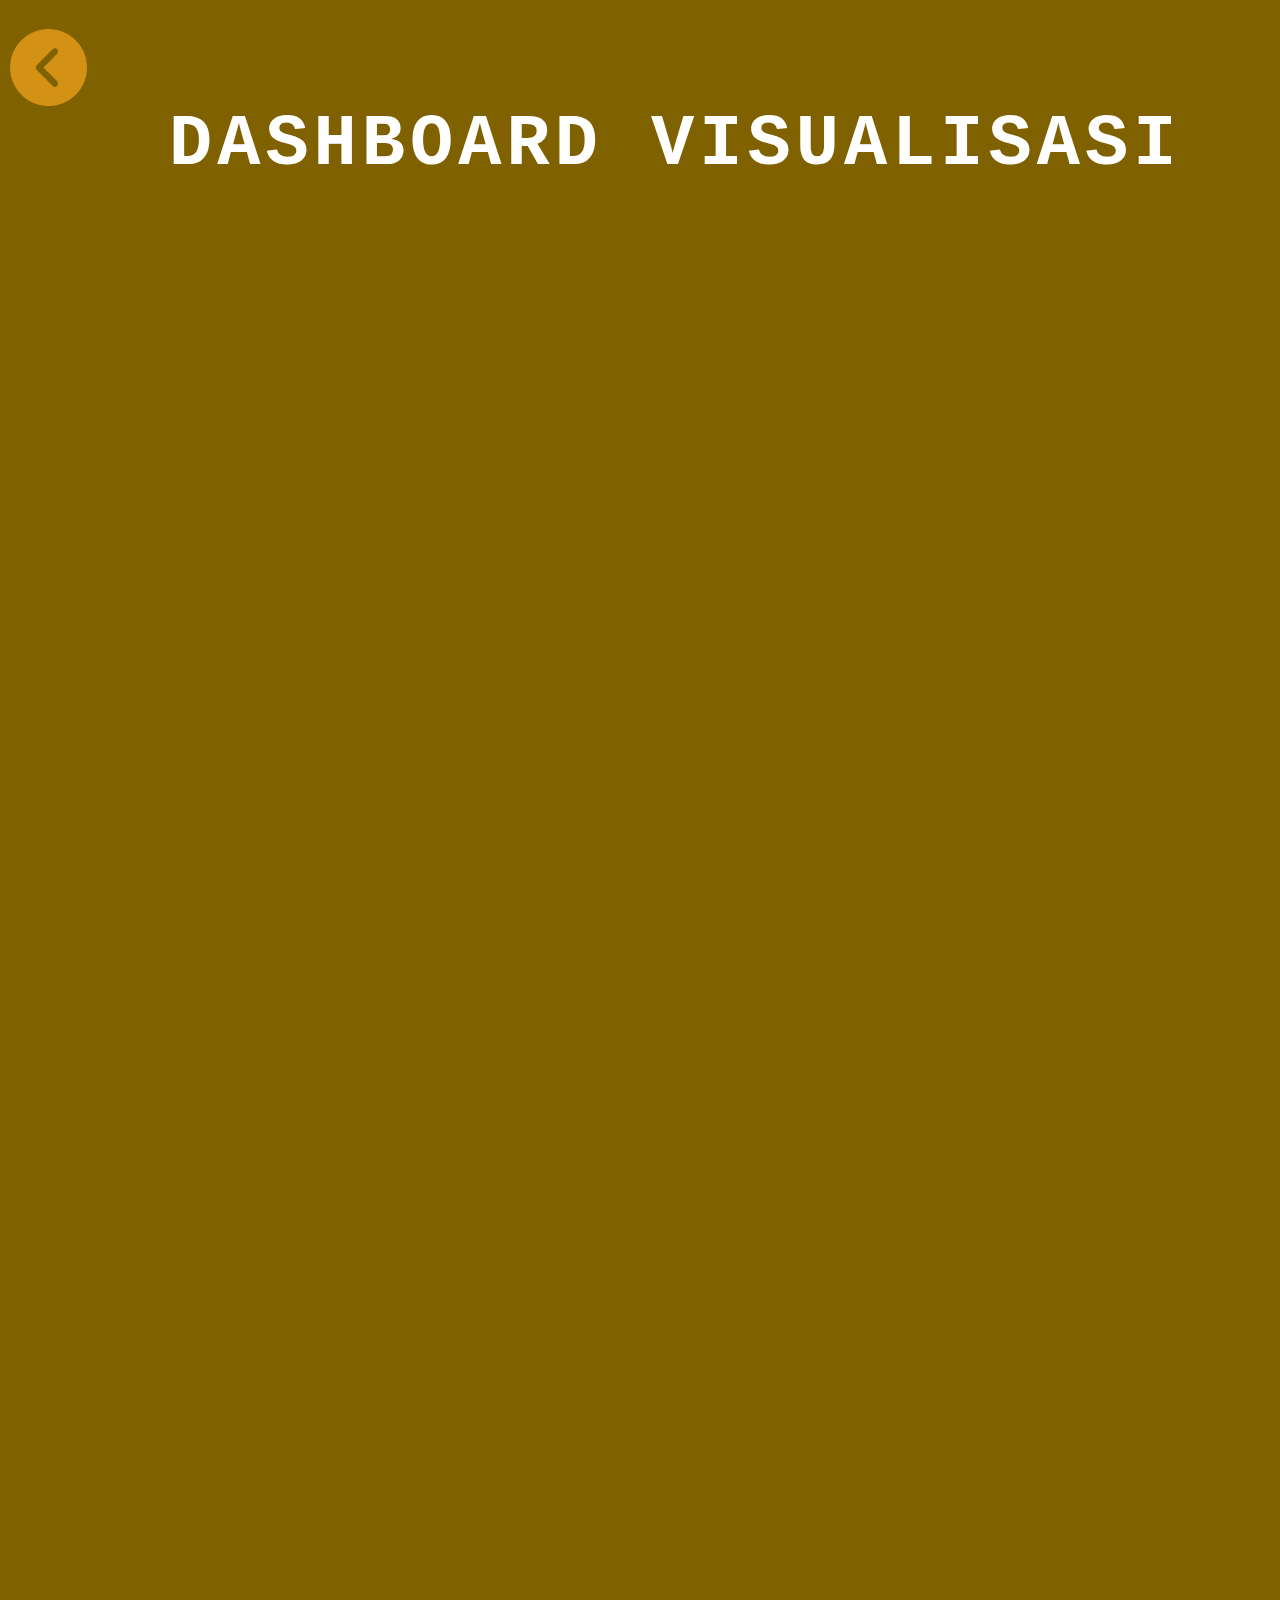
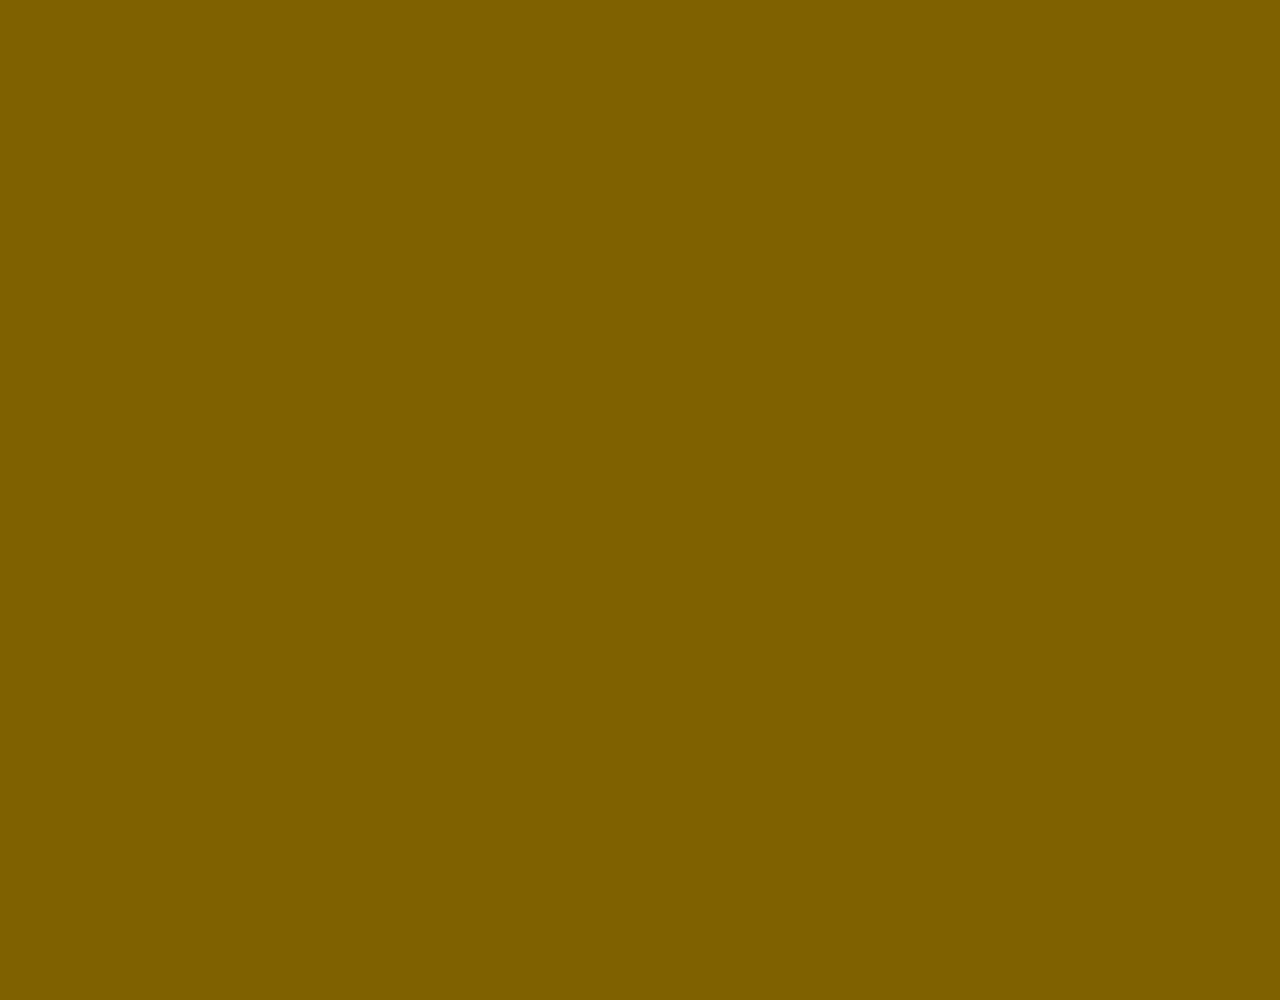
==== Minoritas/Dashboard.html @ ea028394 "Upload Website LPSE Data" ====
<!DOCTYPE html>
<html style="font-size: 16px;" lang="en"><head>
    <meta name="viewport" content="width=device-width, initial-scale=1.0">
    <meta charset="utf-8">
    <meta name="keywords" content="DELETE">
    <meta name="description" content="">
    <title>Dashboard</title>
    <link rel="stylesheet" href="../nicepage.css" media="screen">
<link rel="stylesheet" href="Dashboard.css" media="screen">
    <script class="u-script" type="text/javascript" src="../jquery.js" defer=""></script>
    <script class="u-script" type="text/javascript" src="../nicepage.js" defer=""></script>
    <meta name="generator" content="Nicepage 5.8.2, nicepage.com">
    <link id="u-theme-google-font" rel="stylesheet" href="https://fonts.googleapis.com/css?family=Roboto:100,100i,300,300i,400,400i,500,500i,700,700i,900,900i|Open+Sans:300,300i,400,400i,500,500i,600,600i,700,700i,800,800i">
    
    
    
    <script type="application/ld+json">{
		"@context": "http://schema.org",
		"@type": "Organization",
		"name": "Site1"
}</script>
    <meta name="theme-color" content="#478ac9">
    <meta property="og:title" content="Dashboard">
    <meta property="og:description" content="">
    <meta property="og:type" content="website">
  <meta data-intl-tel-input-cdn-path="intlTelInput/"></head>
  <body class="u-body u-xl-mode" data-lang="en">
    <section class="u-align-center u-clearfix u-image u-shading u-section-1" id="sec-eba1" data-image-width="1980" data-image-height="1260"><span class="u-file-icon u-icon u-text-custom-color-34 u-icon-1" data-href="Home.html"><img src="../images/318477-6f849ed9.png" alt=""></span>
      <h2 class="u-custom-font u-font-courier-new u-text u-text-body-alt-color u-text-default u-text-1">DASHBOARD VISUALISASI</h2>
	  <iframe title="Test_Dummy" width="1140" height="541.25" src="https://app.powerbi.com/reportEmbed?reportId=d8ef702c-d0ae-4ac2-9125-c209222d4063&autoAuth=true&ctid=98374cd7-c8b8-413c-8476-b8722ae7e8e8" frameborder="0" allowFullScreen="true"></iframe>
    </section>
    <style class="u-overlap-style">.u-overlap:not(.u-sticky-scroll) .u-header {
background-color: #478ac9 !important
}</style>
    
    
    
    
  
</body></html>
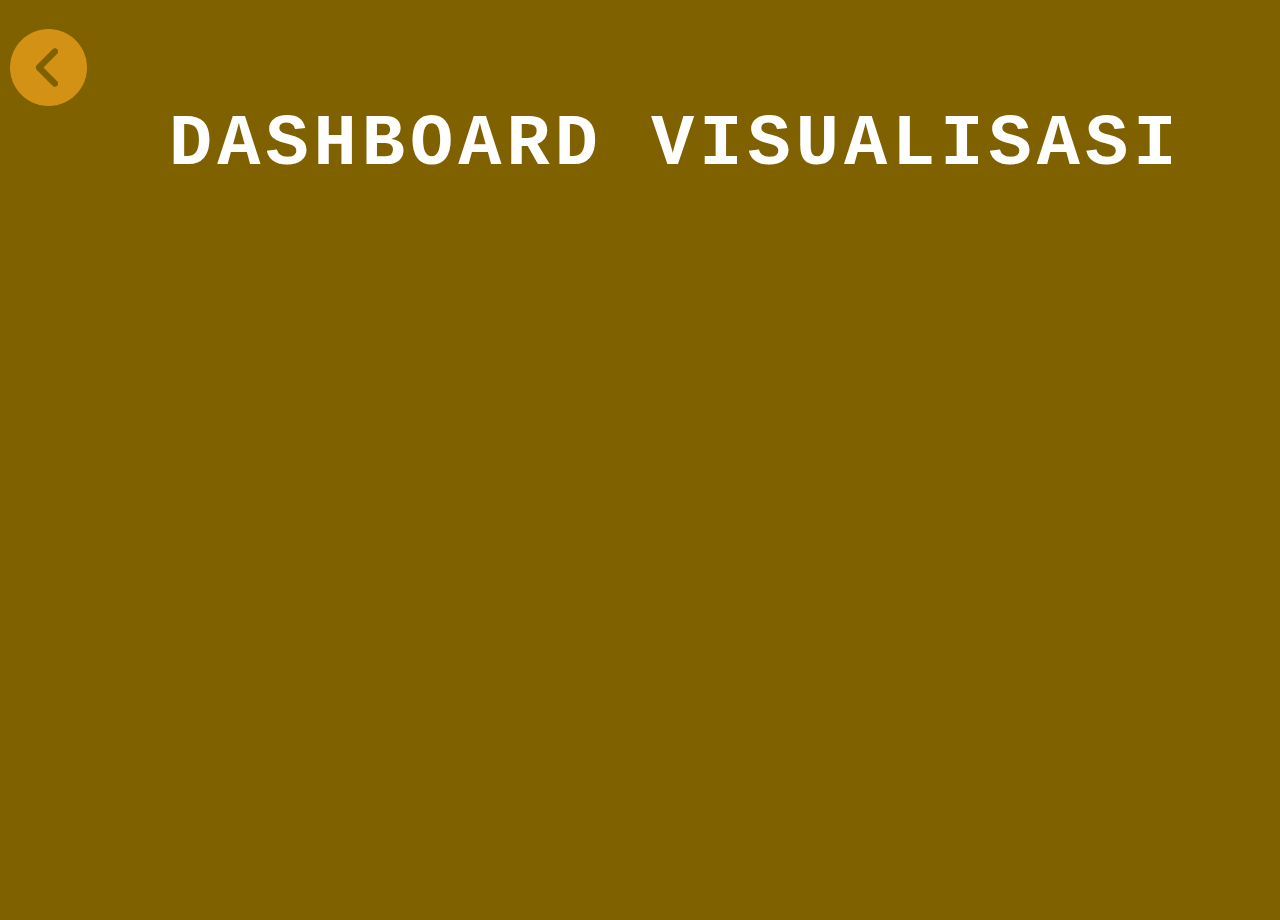
==== commit d977d467: "Update Dashboard.html" ====
--- a/Minoritas/Dashboard.html
+++ b/Minoritas/Dashboard.html
@@ -27,7 +27,7 @@
   <body class="u-body u-xl-mode" data-lang="en">
     <section class="u-align-center u-clearfix u-image u-shading u-section-1" id="sec-eba1" data-image-width="1980" data-image-height="1260"><span class="u-file-icon u-icon u-text-custom-color-34 u-icon-1" data-href="Home.html"><img src="../images/318477-6f849ed9.png" alt=""></span>
       <h2 class="u-custom-font u-font-courier-new u-text u-text-body-alt-color u-text-default u-text-1">DASHBOARD VISUALISASI</h2>
-	  <iframe title="Test_Dummy" width="1140" height="541.25" src="https://app.powerbi.com/reportEmbed?reportId=d8ef702c-d0ae-4ac2-9125-c209222d4063&autoAuth=true&ctid=98374cd7-c8b8-413c-8476-b8722ae7e8e8" frameborder="0" allowFullScreen="true"></iframe>
+	   <iframe title="Visual" width="1140" height="541.25" src="https://app.powerbi.com/reportEmbed?reportId=7e70ef85-7ba2-411e-9a0d-554086949a9b&autoAuth=true&ctid=98374cd7-c8b8-413c-8476-b8722ae7e8e8" frameborder="0" allowFullScreen="true"></iframe>
     </section>
     <style class="u-overlap-style">.u-overlap:not(.u-sticky-scroll) .u-header {
 background-color: #478ac9 !important
@@ -37,4 +37,4 @@
     
     
   
-</body></html>+</body></html>
--- a/Minoritas/Dashboard.css
+++ b/Minoritas/Dashboard.css
@@ -1,7 +1,7 @@
  .u-section-1 {
   background-image: linear-gradient(0deg, rgba(0,0,0,0.5), rgba(0,0,0,0.5)), url("../images/75046ddc-63c4-a8b3-1d53-2745c1f8c894.jpg");
   background-position: 50% 50%;
-  min-height: 2600px;
+  min-height: 920px;
 }
 
 .u-section-1 .u-icon-1 {
@@ -75,4 +75,4 @@
     margin-left: calc(((100% - 340px) / 2) + 99px);
     font-size: 1.875rem;
   }
-}+}
